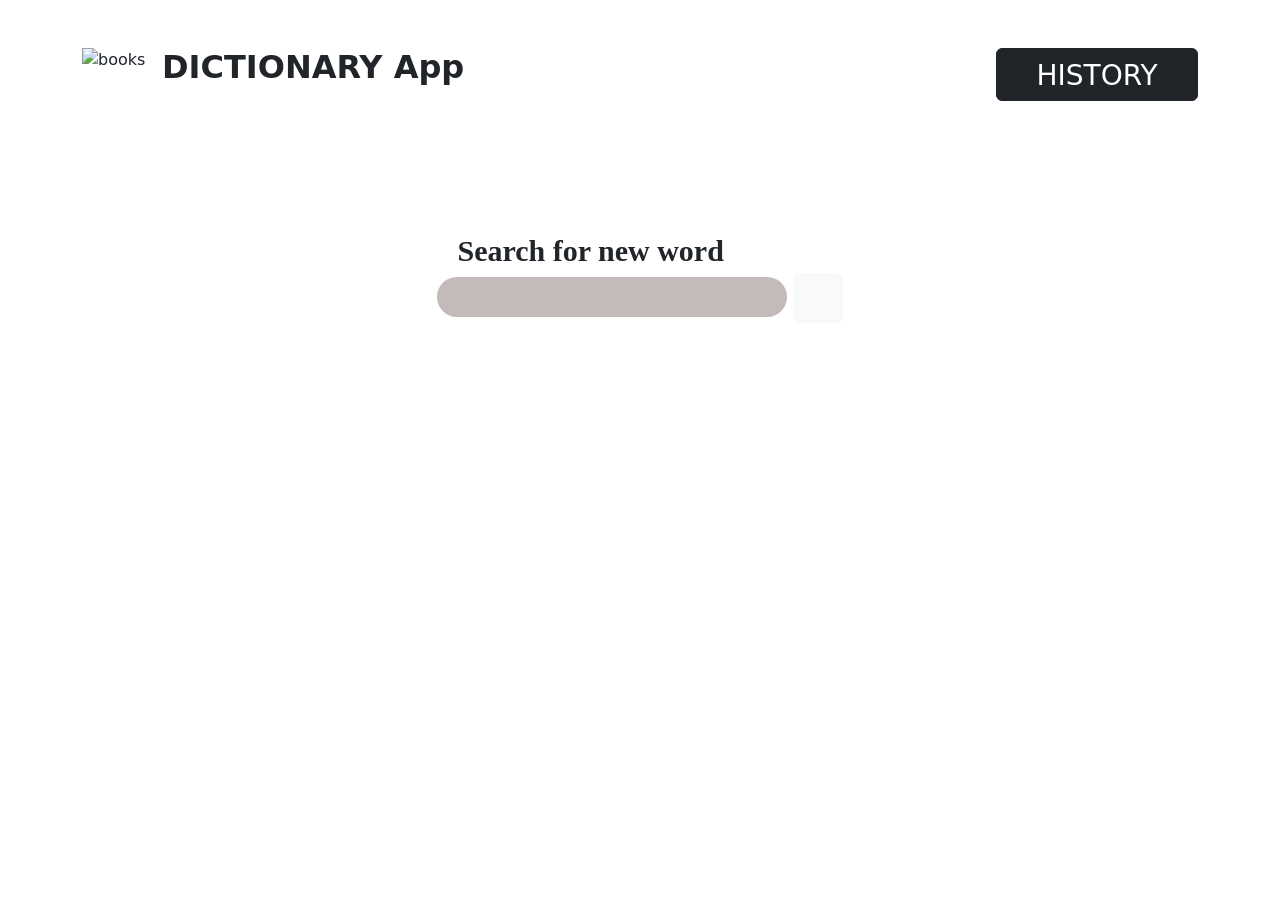
==== index.html @ 5fbde686 "Add files via upload" ====
<!DOCTYPE html>
<html lang="en">
<head>
    <meta charset="UTF-8">
    <meta http-equiv="X-UA-Compatible" content="IE=edge">
    <link rel="stylesheet" href="indexcss.css">
    <meta name="viewport" content="width=device-width, initial-scale=1.0">
    <link href="https://cdn.jsdelivr.net/npm/bootstrap@5.3.0/dist/css/bootstrap.min.css" rel="stylesheet" integrity="sha384-9ndCyUaIbzAi2FUVXJi0CjmCapSmO7SnpJef0486qhLnuZ2cdeRhO02iuK6FUUVM" crossorigin="anonymous">
    <title>DictionaryApp</title>
</head>

<body>

    <div class="container mt-5">
        
        <div class="d-flex justify-content-between" >
            
            <div class="logo d-flex">
                <img src="img1.png" alt="books">
            
                <h2>DICTIONARY App</h2>
            </div>
            
            <div>
                <a class="btn1 btn btn-dark" id="btn" href="page2.html" >HISTORY</a>
            </div>
        </div>

        <div class="second d-flex justify-content-center">
            <form id="inputForm">
                <label for="user_input">Search for new word</label>
                <br>
                
                <input type="text" name="search" id="user_input" autocomplete="off">
                
                <button class="btn2 btn btn-light btn-circle btn-xl">
                    <!-- <img id="search" src="search.png" alt="search btn" class="image"> -->
                </button>
            </form>      
        </div>

        
        <div class="d-flex justify-content-center">
            <div id="card" class="card p-3">
                <div class="details">
                    <h2>WORD: <span id="words"></span></h2>
                    <p>Meaning: <span id="mean"></span></p>
                </div>
                 <div id="close">
                    X
                </div>
            </div>
        </div>


    </div>

    <script src="indexjs1.js"></script>




</body>
---- indexcss.css ----
.logo img{
    height: 80px;
    width: 80px;
}

.logo h2{
    font-weight:bold;
}

.logo h1{
    font-weight:bold;
}

.btn1{
    width: 202px;
    height: 53px;
    font-size: 28px !important;
    font-weight: 500 !important;
}

.second{
    margin-top:100px;
}

label{
    font-family:Constantia;
    font-size: 30px;
    font-weight: 800;
    align-content: center;
    padding-left: 20px;
    border-radius: 15px;
}

#user_input{
    width: 350px;
    height: 40px;
    border-radius: 20px;
    background-color:#c3baba;
    border:none;
}

.btn2{
    background-image: url('search.png');
    background-size: cover;
    width: 50px;
    height: 50px;
    border-radius: 35px;
    font-size: 24px;
    line-height: 1.33;
    padding: 0;
}

/*.btn2 img{
    width: 50px;
    height: 50px;
    border-radius: 50%;
    padding-right: 10px;
    margin: 0px;
}*/


#card{
    display: none;
}

.card{
    height: 500px;
    width: 400px;
    transition: 2s;
    box-shadow: 0px 10px 24px 0px rgba(0, 0, 0, 0.75);
    text-align: center;
    padding: 2px 2px;
    color: black;
    text-shadow: 1px 1px #bbb;
    text-align: center;
    display: flex;
    justify-content: center;
    padding-top: 10px 10px;
    flex-wrap: wrap;
    align-items: center;
}

#close{
    position: absolute;
    top: 5px;
    right: 10px;
    cursor: pointer;
}
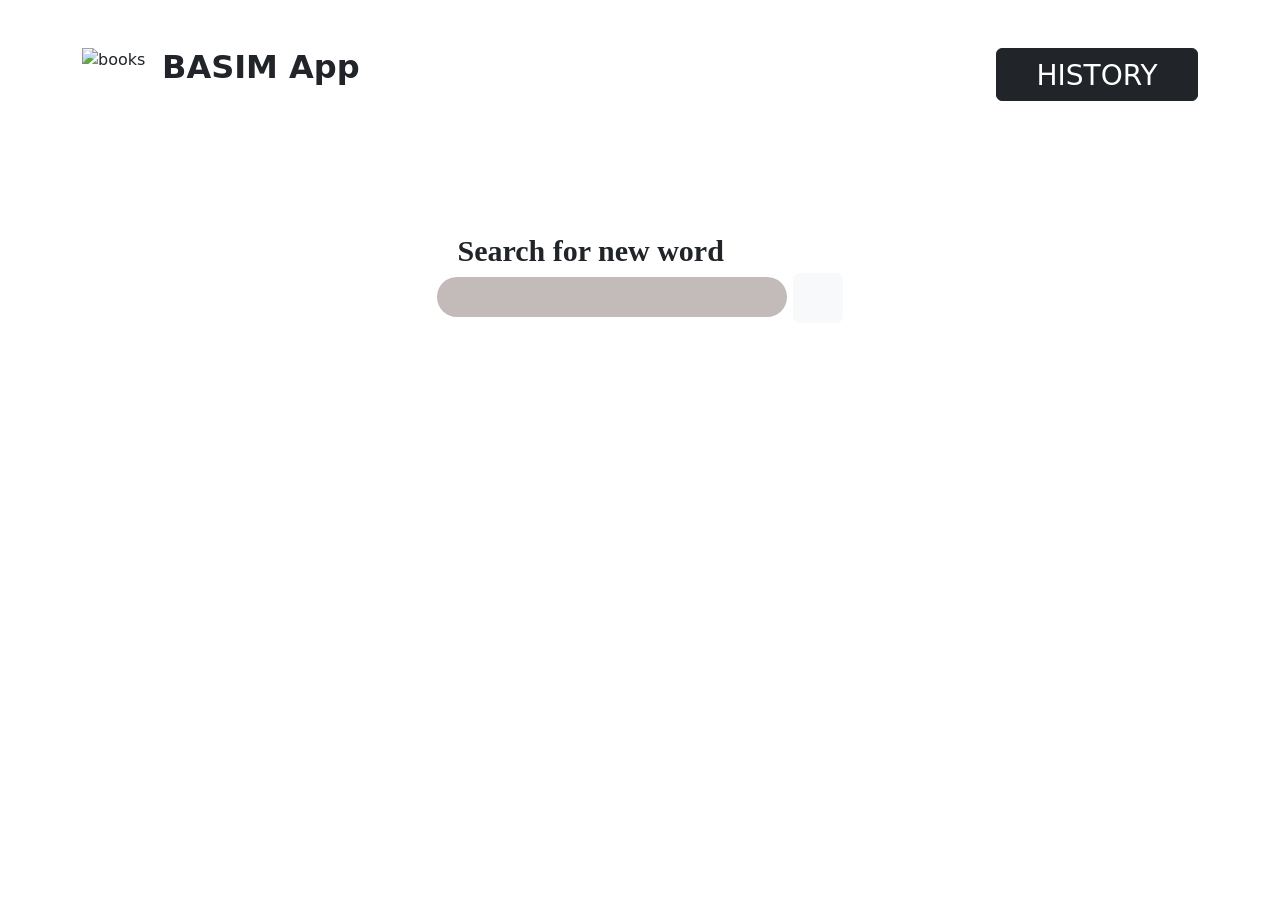
==== commit d2c58e15: "Update index.html" ====
--- a/index.html
+++ b/index.html
@@ -6,7 +6,7 @@
     <link rel="stylesheet" href="indexcss.css">
     <meta name="viewport" content="width=device-width, initial-scale=1.0">
     <link href="https://cdn.jsdelivr.net/npm/bootstrap@5.3.0/dist/css/bootstrap.min.css" rel="stylesheet" integrity="sha384-9ndCyUaIbzAi2FUVXJi0CjmCapSmO7SnpJef0486qhLnuZ2cdeRhO02iuK6FUUVM" crossorigin="anonymous">
-    <title>DictionaryApp</title>
+    <title>basimApp</title>
 </head>
 
 <body>
@@ -18,7 +18,7 @@
             <div class="logo d-flex">
                 <img src="img1.png" alt="books">
             
-                <h2>DICTIONARY App</h2>
+                <h2>BASIM App</h2>
             </div>
             
             <div>
